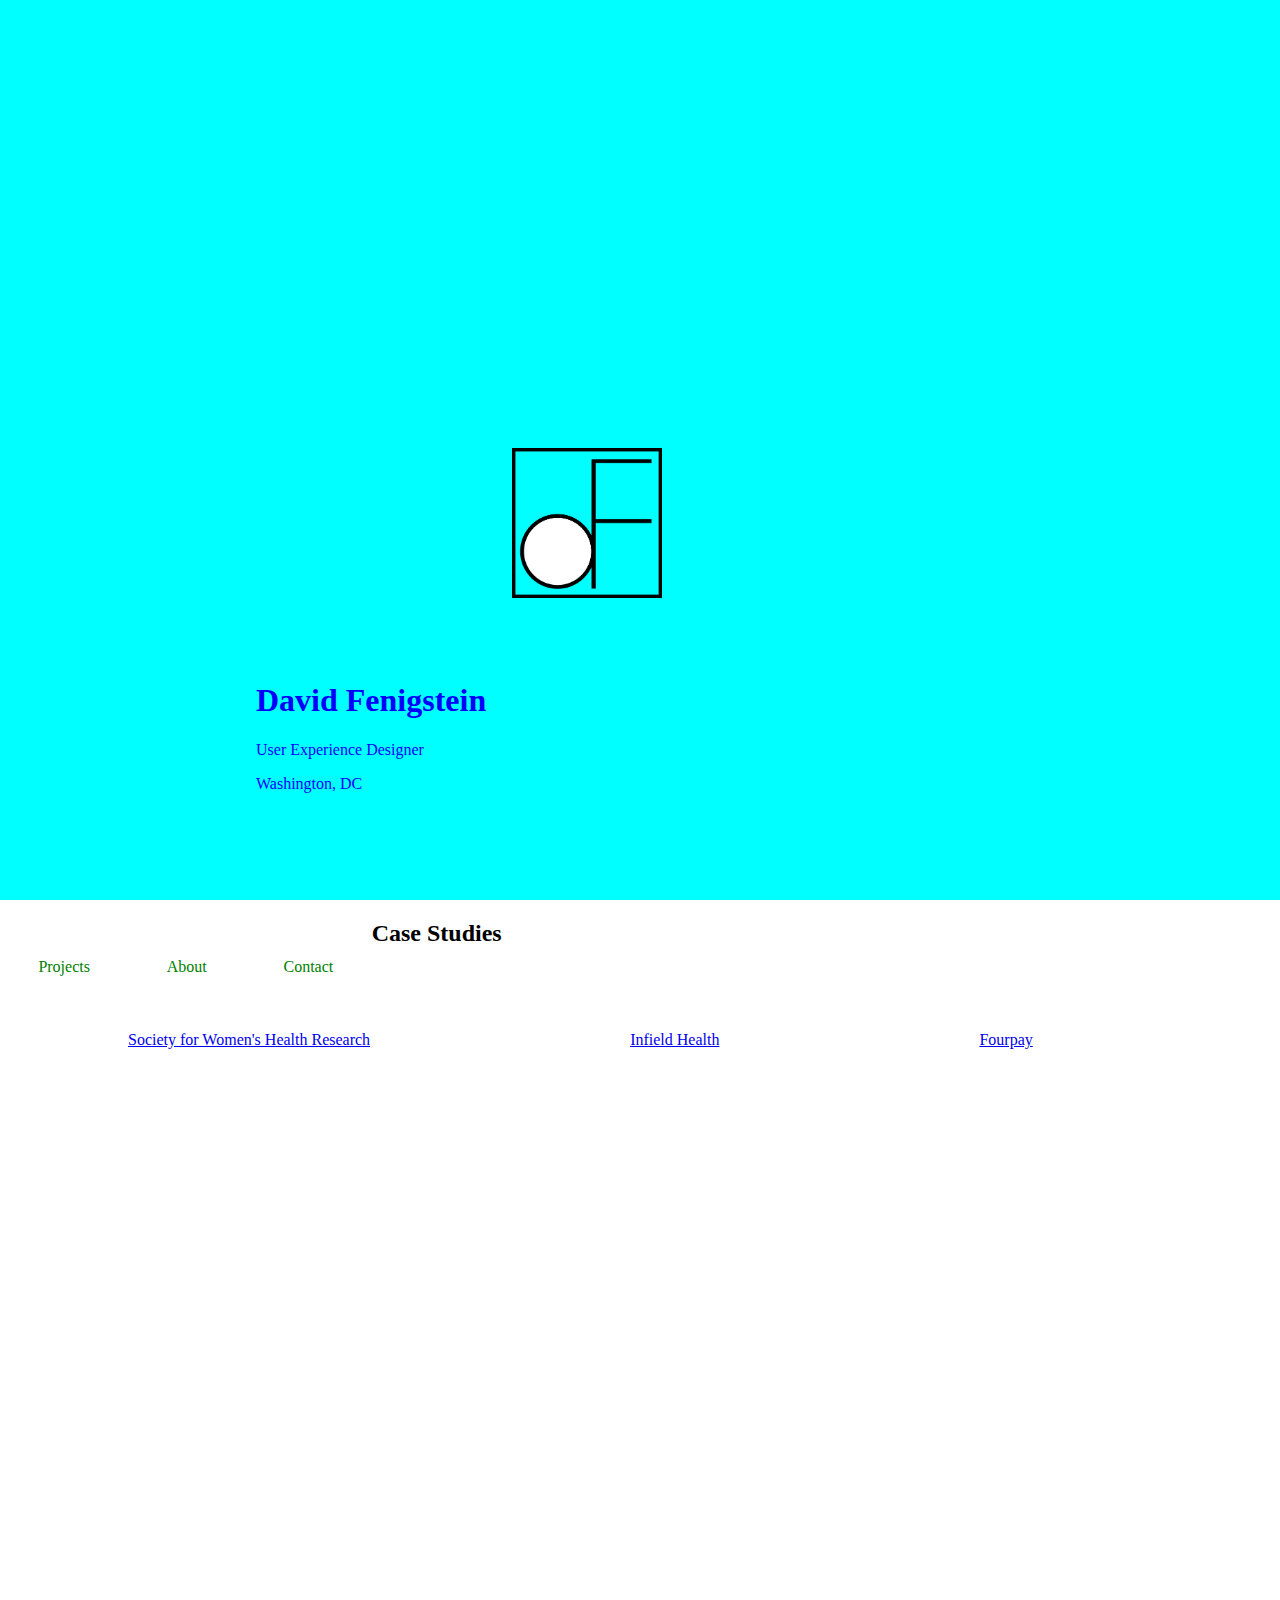
==== index.html @ 24e058b9 "Initial commit" ====
<!doctype html>
<html>
<head>
<meta charset="UTF-8">
<title>Untitled Document</title>
	<link rel="stylesheet" href="https://stackpath.bootstrapcdn.com/bootstrap/4.1.3/css/bootstrap.min.css" integrity="sha384-MCw98/SFnGE8fJT3GXwEOngsV7Zt27NXFoaoApmYm81iuXoPkFOJwJ8ERdknLPMO" crossorigin="anonymous">
<link rel="stylesheet" href="style.css">
</head>

<body>
	<div class="row">
		<div class="col-md-6 col-lg-7 screenheight" id="left-section">
			<div id="about">
				<img src="df-logo.png" class="center" id="logo">
				<div id="whoami">
					<h1 class="display-4">David Fenigstein</h1>
					<p class="lead">User Experience Designer</p>
					<p class="my-4">Washington, DC</p>
				</div>
			</div>
		</div>
		<div class="col-md-6 col-lg-5 screenheight" id="right-section">
			<div class="row"
				<ul class="list-unstyled">
	  				<li><a href="#home">Projects</a></li>
	  				<li><a href="#news">About</a></li>
	  				<li><a href="#contact">Contact</a></li>
				</ul>
			</div>
			<div class ="row">
				<h2 class="display-4" id="case-title">Case Studies</h2>
			</div>
			<div class="list-group">
				<a href="#" class="list-group-item list-group-item-action borderless">Society for Women's Health Research</a>
				<a href="#" class="list-group-item list-group-item-action borderless">Infield Health</a>
				<a href="#" class="list-group-item list-group-item-action borderless">Fourpay</a>
			</div>
		</div>
	</div>
</body>
</html>
---- style.css ----
@charset "UTF-8";
/* CSS Document */


body {
  margin: 0px;
}

.center {
  display: block;
  margin-left: auto;
  margin-right: auto;
}

.screenheight {
  height: 100vh;
}

#left-section{
  background-color: aqua;
  color:blue;
  position:relative;
}

#right-section{
  background-color: white;
  position:relative;
}

#whoami {
  position: absolute;
  margin: 20%;
  width: 300px;
  top: 45vh;
  z-index: 2;
}

#about{
  position: relative;
}

#logo {
	display: block;
  margin: 35% 40%;
  width: 30%;
  max-width: 150px;
  min-width: 80px;

	z-index: 100;
	position:absolute;
}

#case-title {
  padding: 0 0 5% 10%;
}

ul {
    list-style: none;
    display: none;
    margin: 0;
    padding: 0;
    overflow: hidden;
}

li {
    float: left;
    list-style: none;
}

li a {
    display: block;
    color: green;
    text-align: center;
    padding: 3vw;
    text-decoration: none;
}

li a:hover {
    color: #111111;
}

.borderless {
  border: 0;
  padding: 5% 10%;
}

.parent {
  position: relative;
}
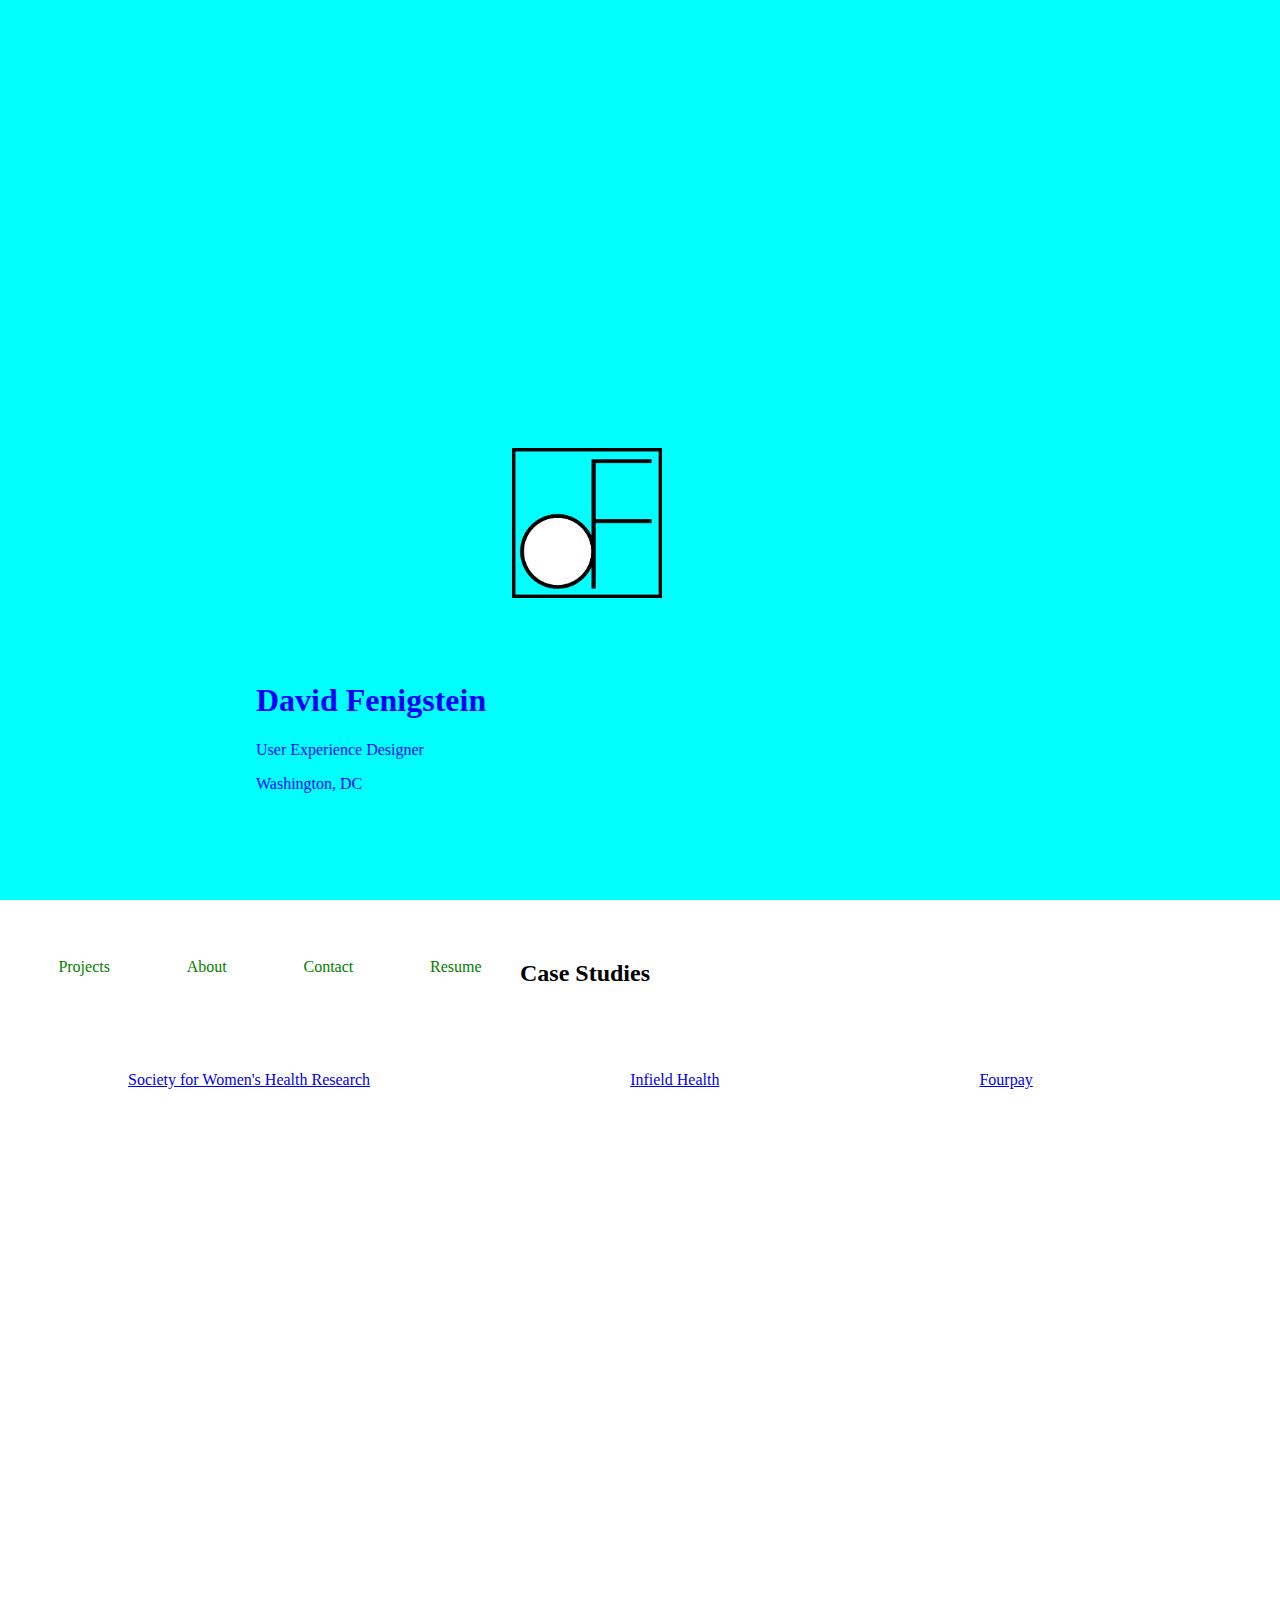
==== commit 187b3ea9: "No scroll" ====
--- a/index.html
+++ b/index.html
@@ -2,14 +2,14 @@
 <html>
 <head>
 <meta charset="UTF-8">
-<title>Untitled Document</title>
+<title>Just Trust UX</title>
 	<link rel="stylesheet" href="https://stackpath.bootstrapcdn.com/bootstrap/4.1.3/css/bootstrap.min.css" integrity="sha384-MCw98/SFnGE8fJT3GXwEOngsV7Zt27NXFoaoApmYm81iuXoPkFOJwJ8ERdknLPMO" crossorigin="anonymous">
 <link rel="stylesheet" href="style.css">
 </head>
 
 <body>
-	<div class="row">
-		<div class="col-md-6 col-lg-7 screenheight" id="left-section">
+	<div class="row container-fluid">
+		<div class="col-md-6 col-lg-7 screenheight container" id="left-section">
 			<div id="about">
 				<img src="df-logo.png" class="center" id="logo">
 				<div id="whoami">
@@ -21,19 +21,20 @@
 		</div>
 		<div class="col-md-6 col-lg-5 screenheight" id="right-section">
 			<div class="row"
-				<ul class="list-unstyled">
+				<ul class="list-unstyled" id="home-menu">
 	  				<li><a href="#home">Projects</a></li>
 	  				<li><a href="#news">About</a></li>
 	  				<li><a href="#contact">Contact</a></li>
+	  				<li><a href="#contact">Resume</a></li>
 				</ul>
 			</div>
 			<div class ="row">
 				<h2 class="display-4" id="case-title">Case Studies</h2>
 			</div>
-			<div class="list-group">
-				<a href="#" class="list-group-item list-group-item-action borderless">Society for Women's Health Research</a>
-				<a href="#" class="list-group-item list-group-item-action borderless">Infield Health</a>
-				<a href="#" class="list-group-item list-group-item-action borderless">Fourpay</a>
+			<div class="list-group h3">
+				<a href="#" class="list-group-item borderless">Society for Women's Health Research</a>
+				<a href="#" class="list-group-item borderless">Infield Health</a>
+				<a href="#" class="list-group-item borderless">Fourpay</a>
 			</div>
 		</div>
 	</div>
--- a/style.css
+++ b/style.css
@@ -4,6 +4,15 @@
 
 body {
   margin: 0px;
+  height:100%;
+  overflow: hidden;
+}
+
+@media (max-width: 767px) {
+  body {
+    overflow: scroll;
+    width: 100vw;
+  }
 }
 
 .center {
@@ -87,3 +96,7 @@
 .parent {
   position: relative;
 }
+
+#home-menu {
+  padding: 20px;
+}
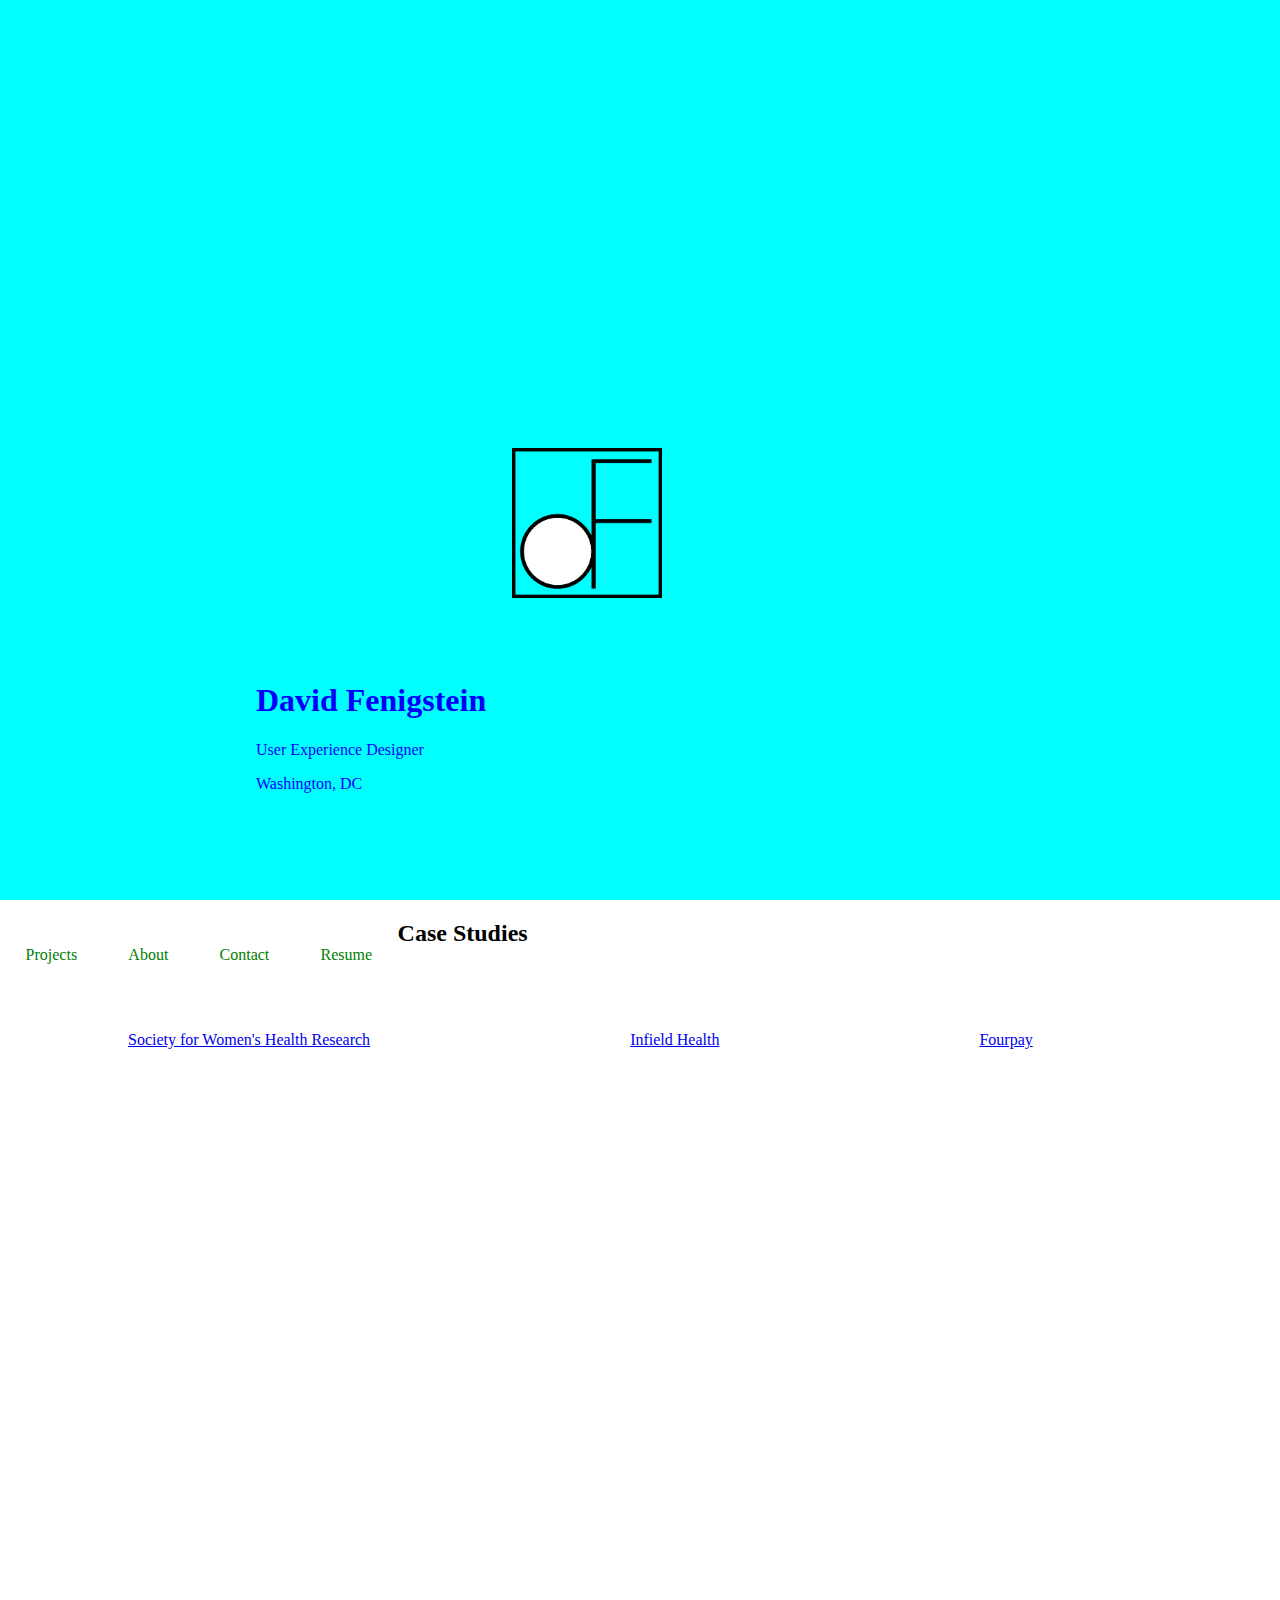
==== commit 7d4969e3: "Resume Link" ====
--- a/index.html
+++ b/index.html
@@ -20,13 +20,11 @@
 			</div>
 		</div>
 		<div class="col-md-6 col-lg-5 screenheight" id="right-section">
-			<div class="row"
-				<ul class="list-unstyled" id="home-menu">
-	  				<li><a href="#home">Projects</a></li>
-	  				<li><a href="#news">About</a></li>
-	  				<li><a href="#contact">Contact</a></li>
-	  				<li><a href="#contact">Resume</a></li>
-				</ul>
+			<div class="row">		
+  				<li><a href="#home">Projects</a></li>
+  				<li><a href="#news">About</a></li>
+  				<li><a href="#contact">Contact</a></li>
+  				<li><a href="#resume">Resume</a></li>
 			</div>
 			<div class ="row">
 				<h2 class="display-4" id="case-title">Case Studies</h2>
--- a/style.css
+++ b/style.css
@@ -63,6 +63,10 @@
   padding: 0 0 5% 10%;
 }
 
+#resume {
+  padding-left: 3vw;
+}
+
 ul {
     list-style: none;
     display: none;
@@ -80,7 +84,7 @@
     display: block;
     color: green;
     text-align: center;
-    padding: 3vw;
+    padding: 2vw;
     text-decoration: none;
 }
 
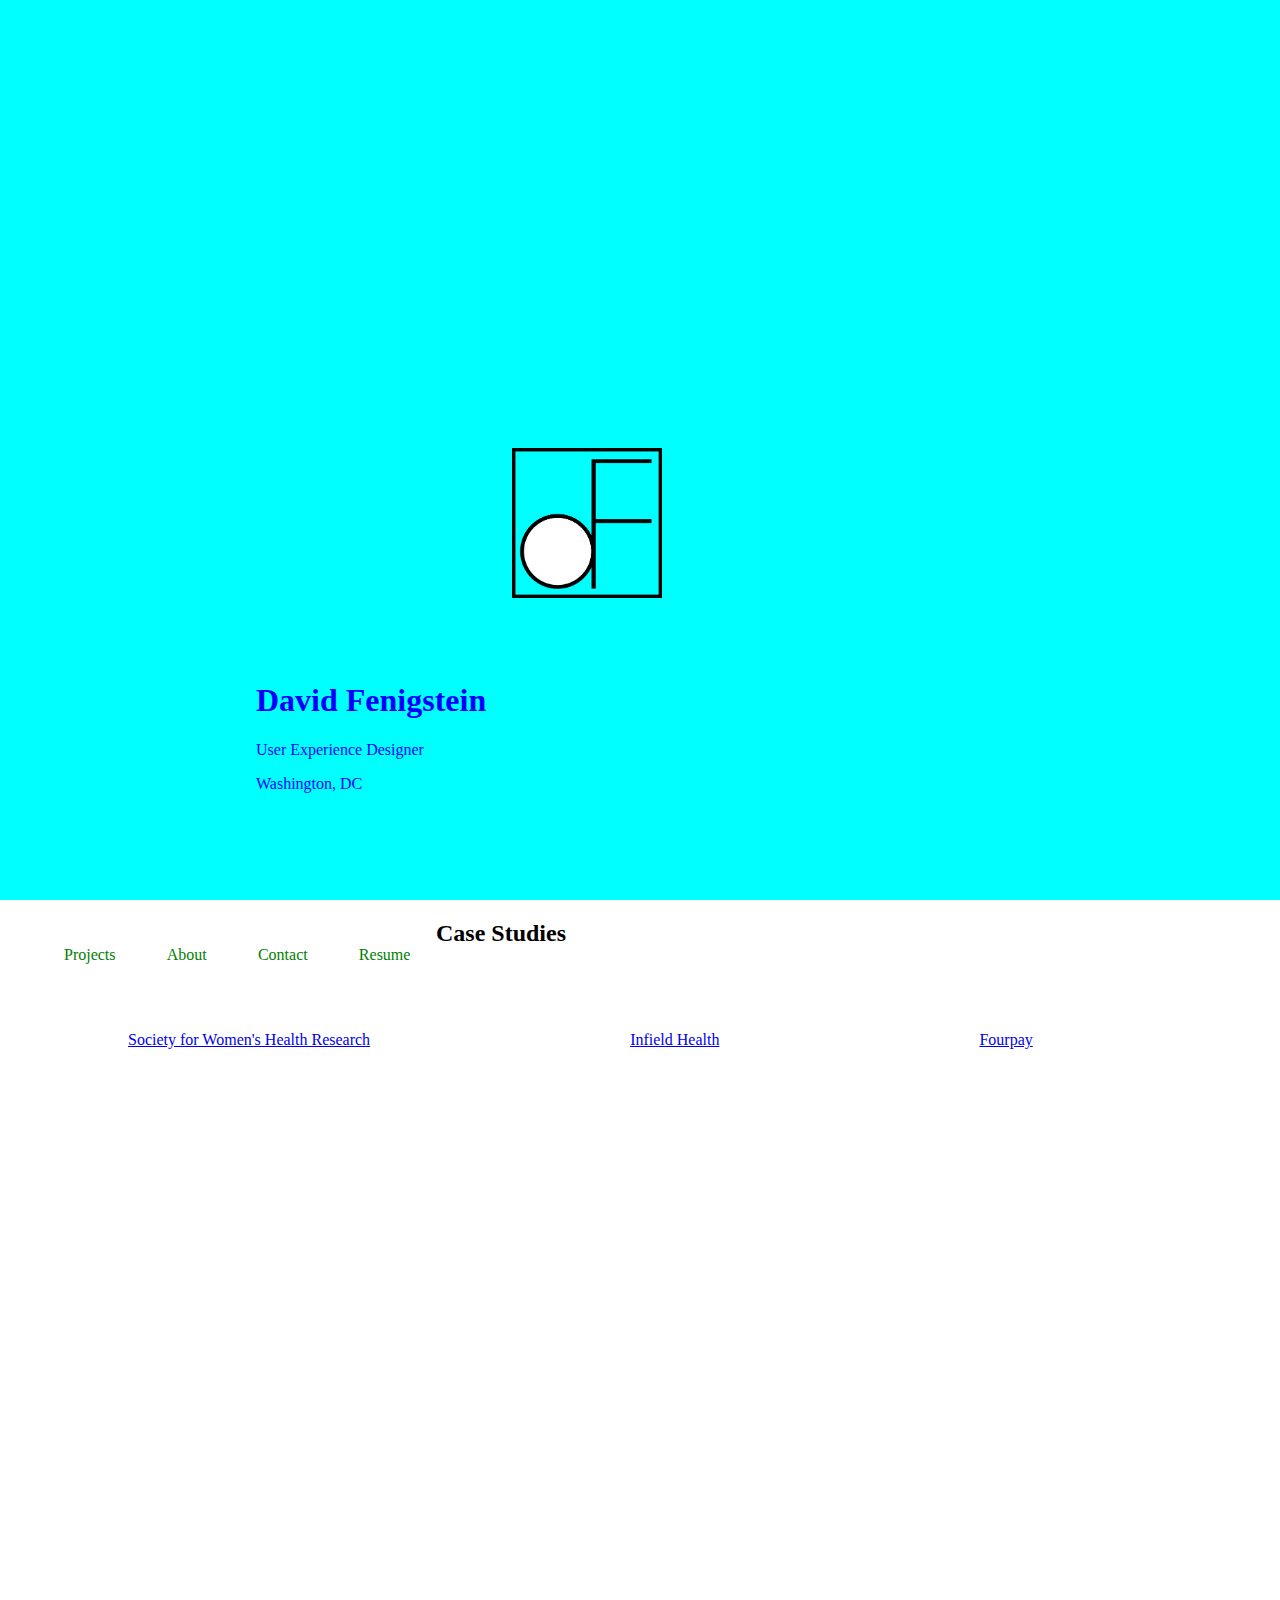
==== commit 2c0703bb: "Resume Link" ====
--- a/index.html
+++ b/index.html
@@ -1,10 +1,11 @@
 <!doctype html>
 <html>
 <head>
-<meta charset="UTF-8">
-<title>Just Trust UX</title>
-	<link rel="stylesheet" href="https://stackpath.bootstrapcdn.com/bootstrap/4.1.3/css/bootstrap.min.css" integrity="sha384-MCw98/SFnGE8fJT3GXwEOngsV7Zt27NXFoaoApmYm81iuXoPkFOJwJ8ERdknLPMO" crossorigin="anonymous">
-<link rel="stylesheet" href="style.css">
+	<meta charset="UTF-8">
+	<meta name="viewport" content="initial-scale=1, maximum-scale=1">
+	<title>Just Trust UX</title>
+		<link rel="stylesheet" href="https://stackpath.bootstrapcdn.com/bootstrap/4.1.3/css/bootstrap.min.css" integrity="sha384-MCw98/SFnGE8fJT3GXwEOngsV7Zt27NXFoaoApmYm81iuXoPkFOJwJ8ERdknLPMO" crossorigin="anonymous">
+	<link rel="stylesheet" href="style.css">
 </head>
 
 <body>
@@ -20,11 +21,11 @@
 			</div>
 		</div>
 		<div class="col-md-6 col-lg-5 screenheight" id="right-section">
-			<div class="row">		
+			<div class="row nav-menu">		
   				<li><a href="#home">Projects</a></li>
   				<li><a href="#news">About</a></li>
   				<li><a href="#contact">Contact</a></li>
-  				<li><a href="#resume">Resume</a></li>
+  				<li><a href="fenigstein_resume_new.pdf" target="_blank">Resume</a></li>
 			</div>
 			<div class ="row">
 				<h2 class="display-4" id="case-title">Case Studies</h2>
--- a/style.css
+++ b/style.css
@@ -29,6 +29,7 @@
   background-color: aqua;
   color:blue;
   position:relative;
+  padding-right: 0;
 }
 
 #right-section{
@@ -64,6 +65,10 @@
 }
 
 #resume {
+  padding-left: 3vw;
+}
+
+.nav-menu {
   padding-left: 3vw;
 }
 
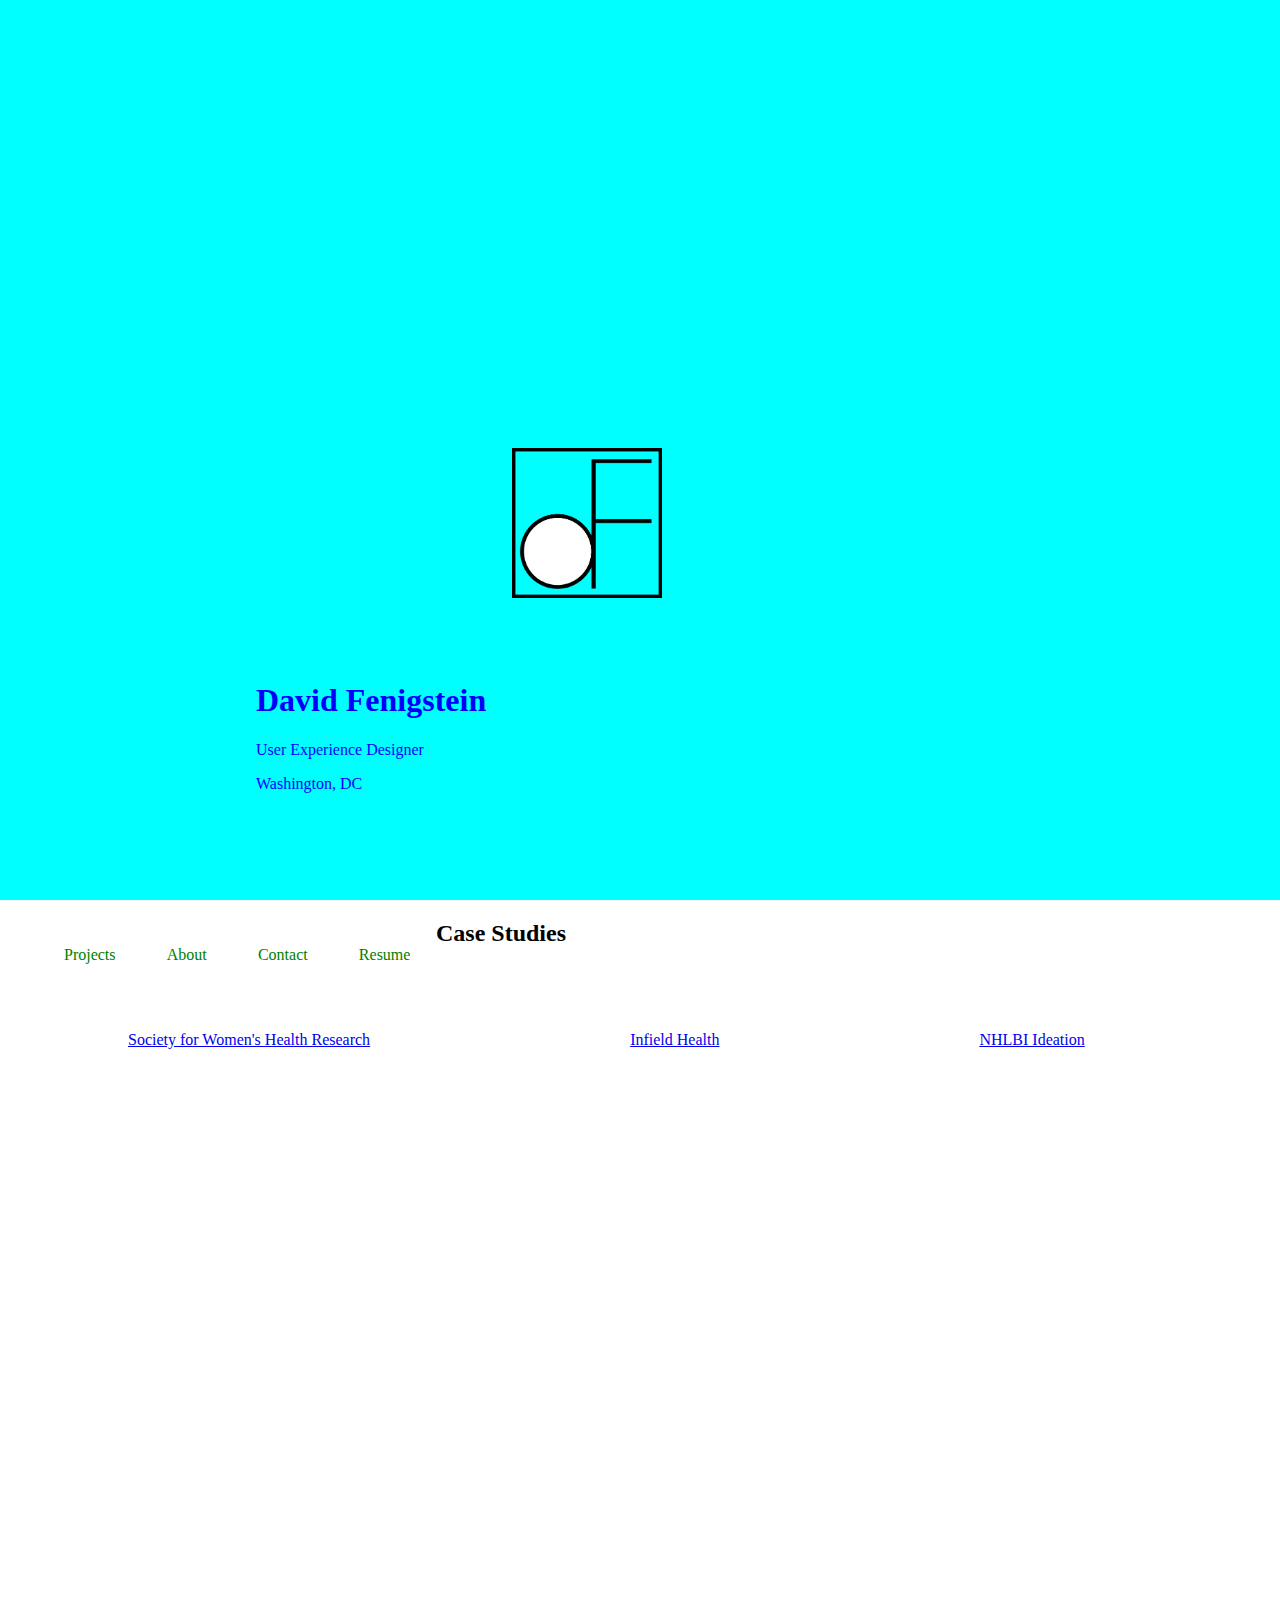
==== commit 0d23fd08: "Cap One Presentation" ====
--- a/index.html
+++ b/index.html
@@ -22,18 +22,18 @@
 		</div>
 		<div class="col-md-6 col-lg-5 screenheight" id="right-section">
 			<div class="row nav-menu">		
-  				<li><a href="#home">Projects</a></li>
+  				<li><a href="index.html">Projects</a></li>
   				<li><a href="#news">About</a></li>
-  				<li><a href="#contact">Contact</a></li>
+  				<li><a href="contact.html">Contact</a></li>
   				<li><a href="fenigstein_resume_new.pdf" target="_blank">Resume</a></li>
 			</div>
 			<div class ="row">
 				<h2 class="display-4" id="case-title">Case Studies</h2>
 			</div>
 			<div class="list-group h3">
-				<a href="#" class="list-group-item borderless">Society for Women's Health Research</a>
-				<a href="#" class="list-group-item borderless">Infield Health</a>
-				<a href="#" class="list-group-item borderless">Fourpay</a>
+				<a href="swhr.pdf" class="list-group-item borderless" target="_blank">Society for Women's Health Research</a>
+				<a href="infieldhealth.pdf" class="list-group-item borderless" target="_blank">Infield Health</a>
+				<a href="ideation.pdf" class="list-group-item borderless" target="_blank">NHLBI Ideation</a>
 			</div>
 		</div>
 	</div>
